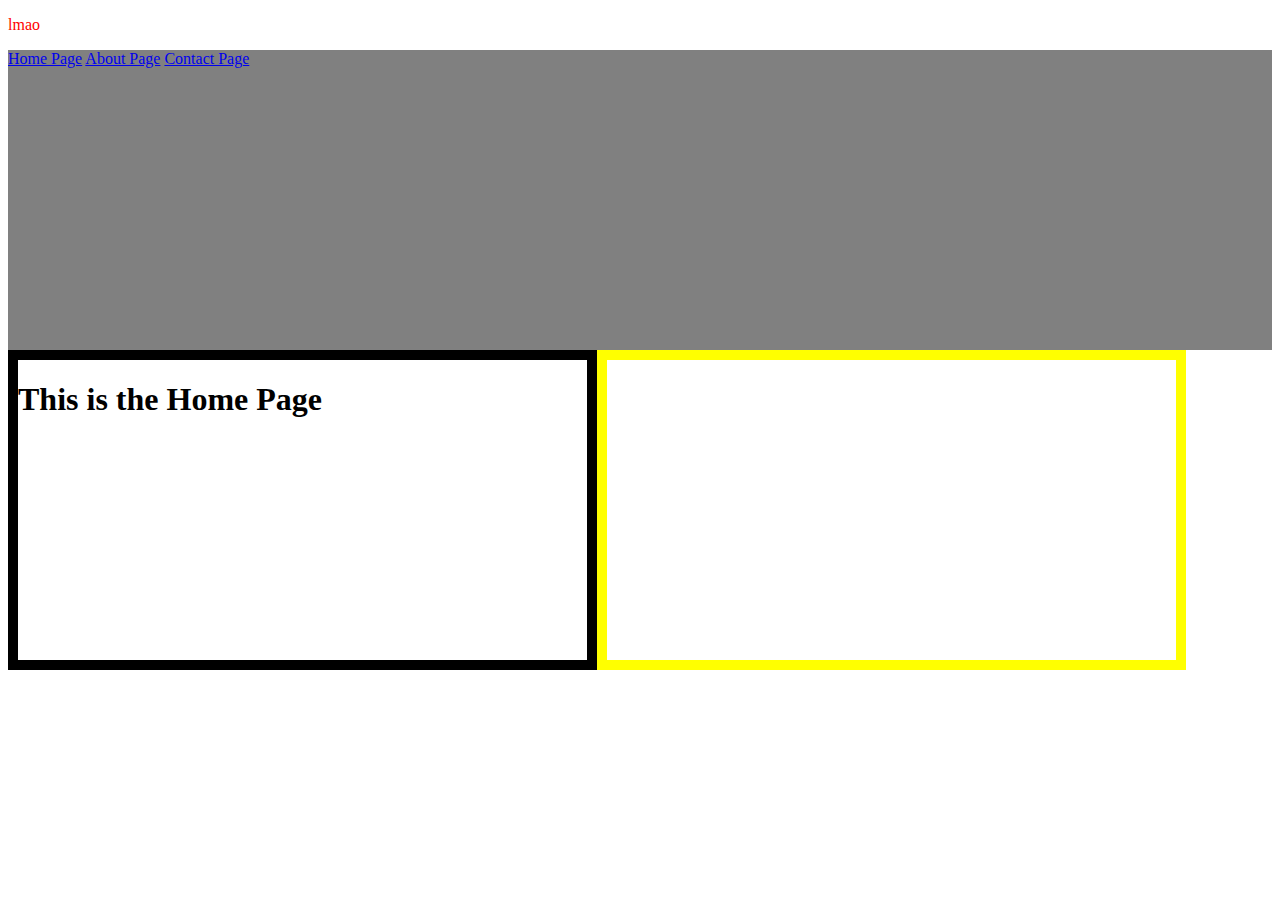
==== index.html @ 1c8e4885 "Uploaded some files" ====
<!DOCTYPE html>
<html>
	<head>
			<title></title>
		<link rel="stylesheet" href="style.css">
	</head>
	<body>
	<p>lmao</p>
	<div class="boxOne"><a href="index.html">Home Page</a>
		<a href="about.html">About Page</a>
		<a href="contact.html">Contact Page</a></div>
						
		
		

	
	<div class="boxTwo"><h1> This is the Home Page</h1>
	</div>
	<div class="boxThree"></div>
	
	
	
	</body>
</html>
---- style.css ----
p{
	color: red;
}
.boxOne{
	width: 100%;
	height:300px;
	background-color: gray;
}
.boxTwo{
	width: 45%;
	height:300px;
	border: 10px solid black;
	float: left;
}
.boxThree{
	width: 45%;
	height:300px;
	border: 10px solid yellow;
	float: left;
}
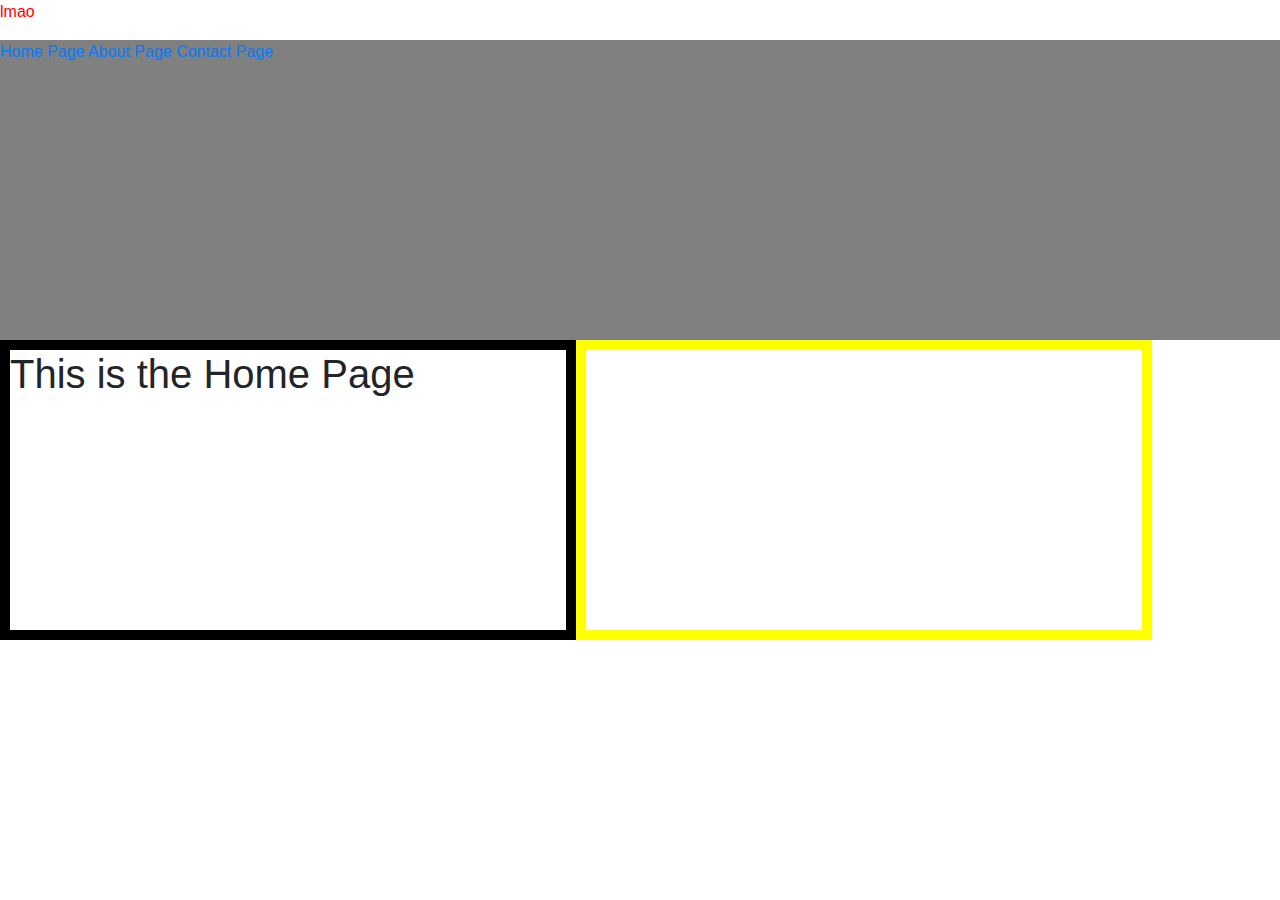
==== commit 6672065a: "Add files via upload" ====
--- a/index.html
+++ b/index.html
@@ -2,6 +2,7 @@
 <html>
 	<head>
 			<title></title>
+		<link rel="stylesheet" href="bootstrap.css">
 		<link rel="stylesheet" href="style.css">
 	</head>
 	<body>
